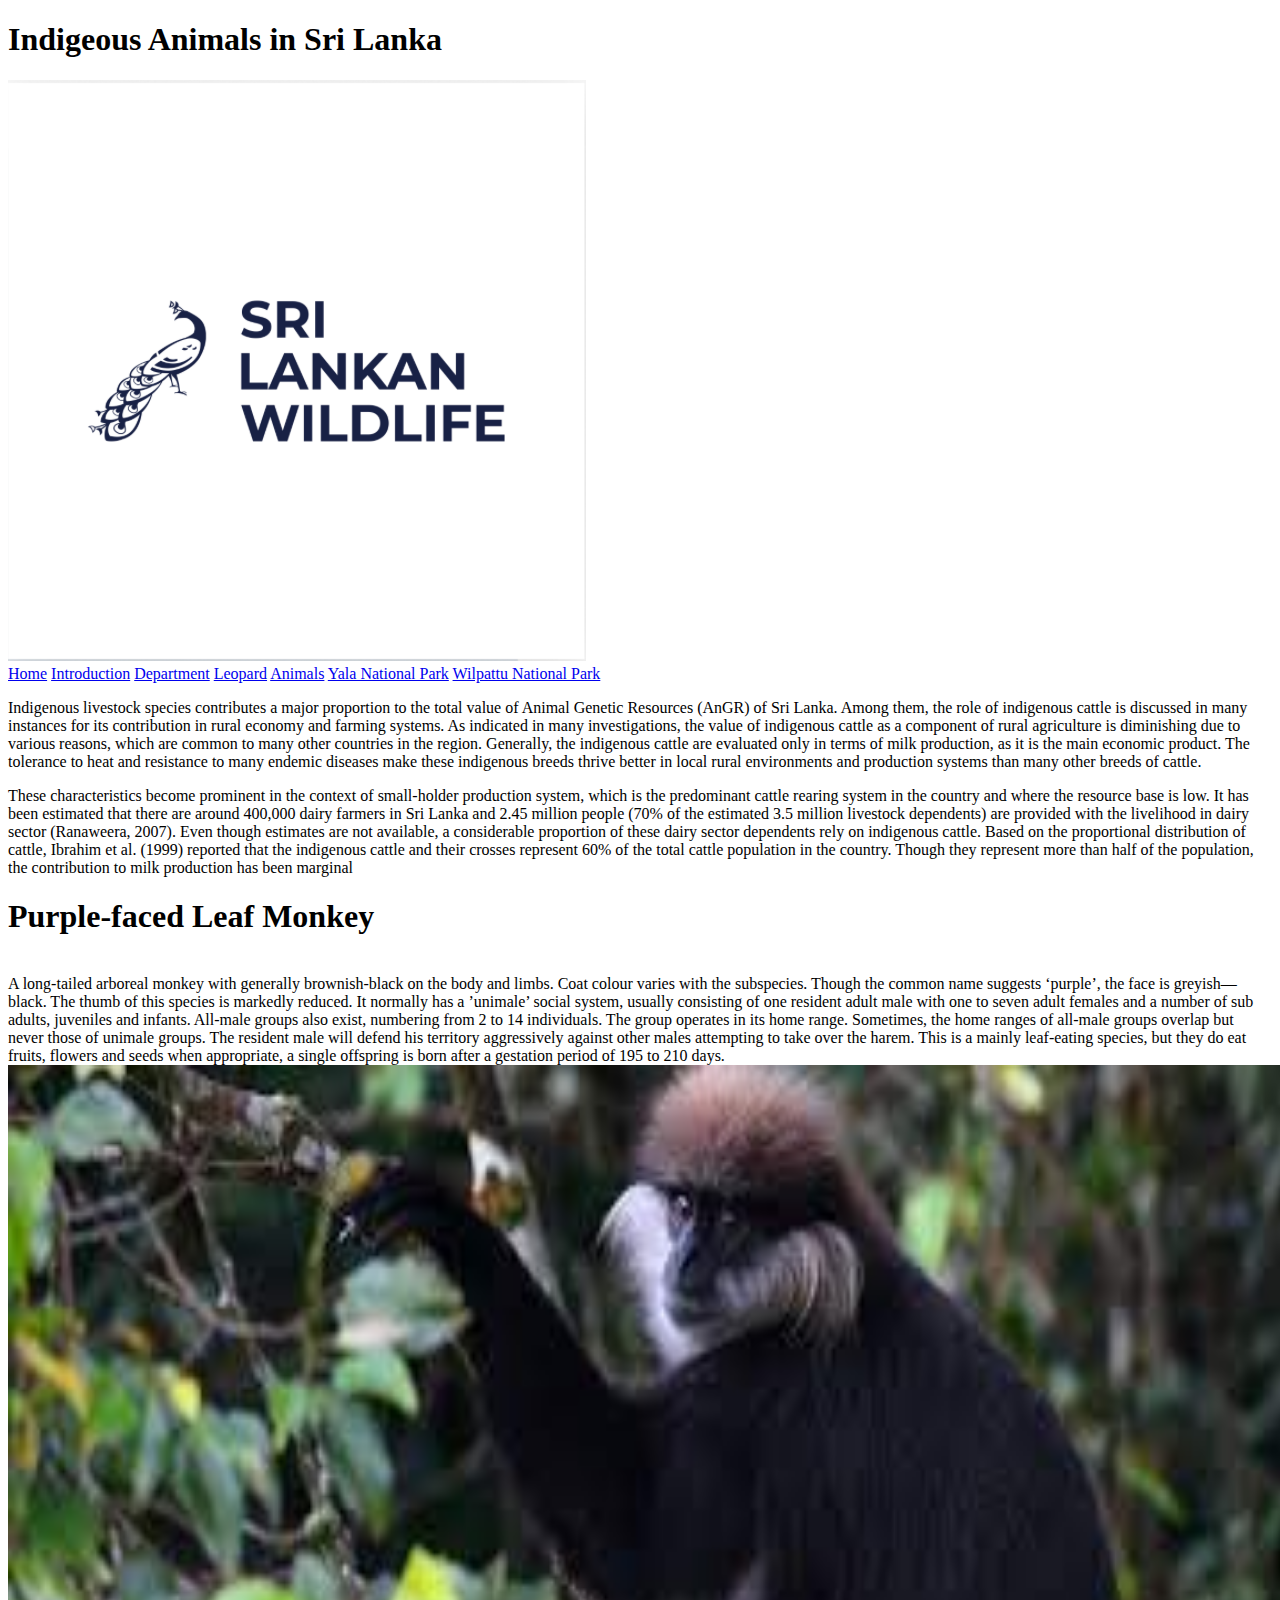
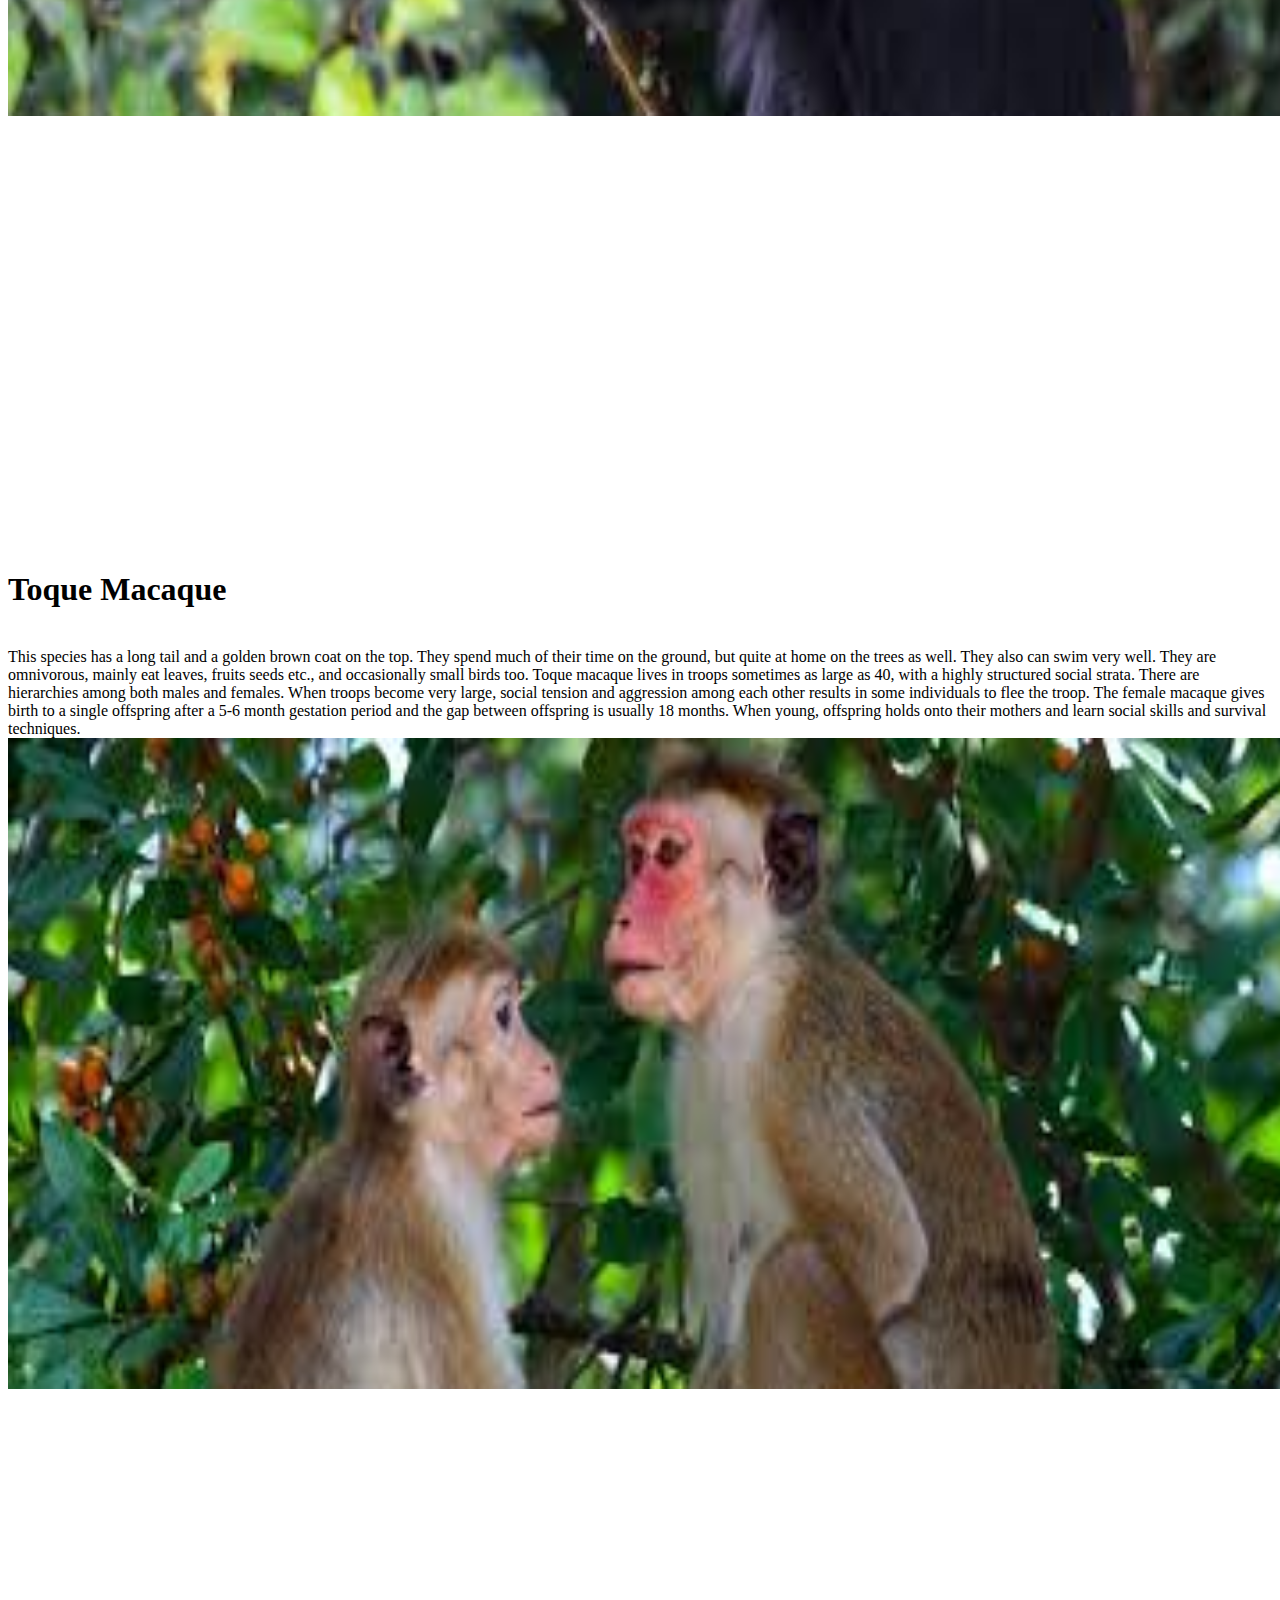
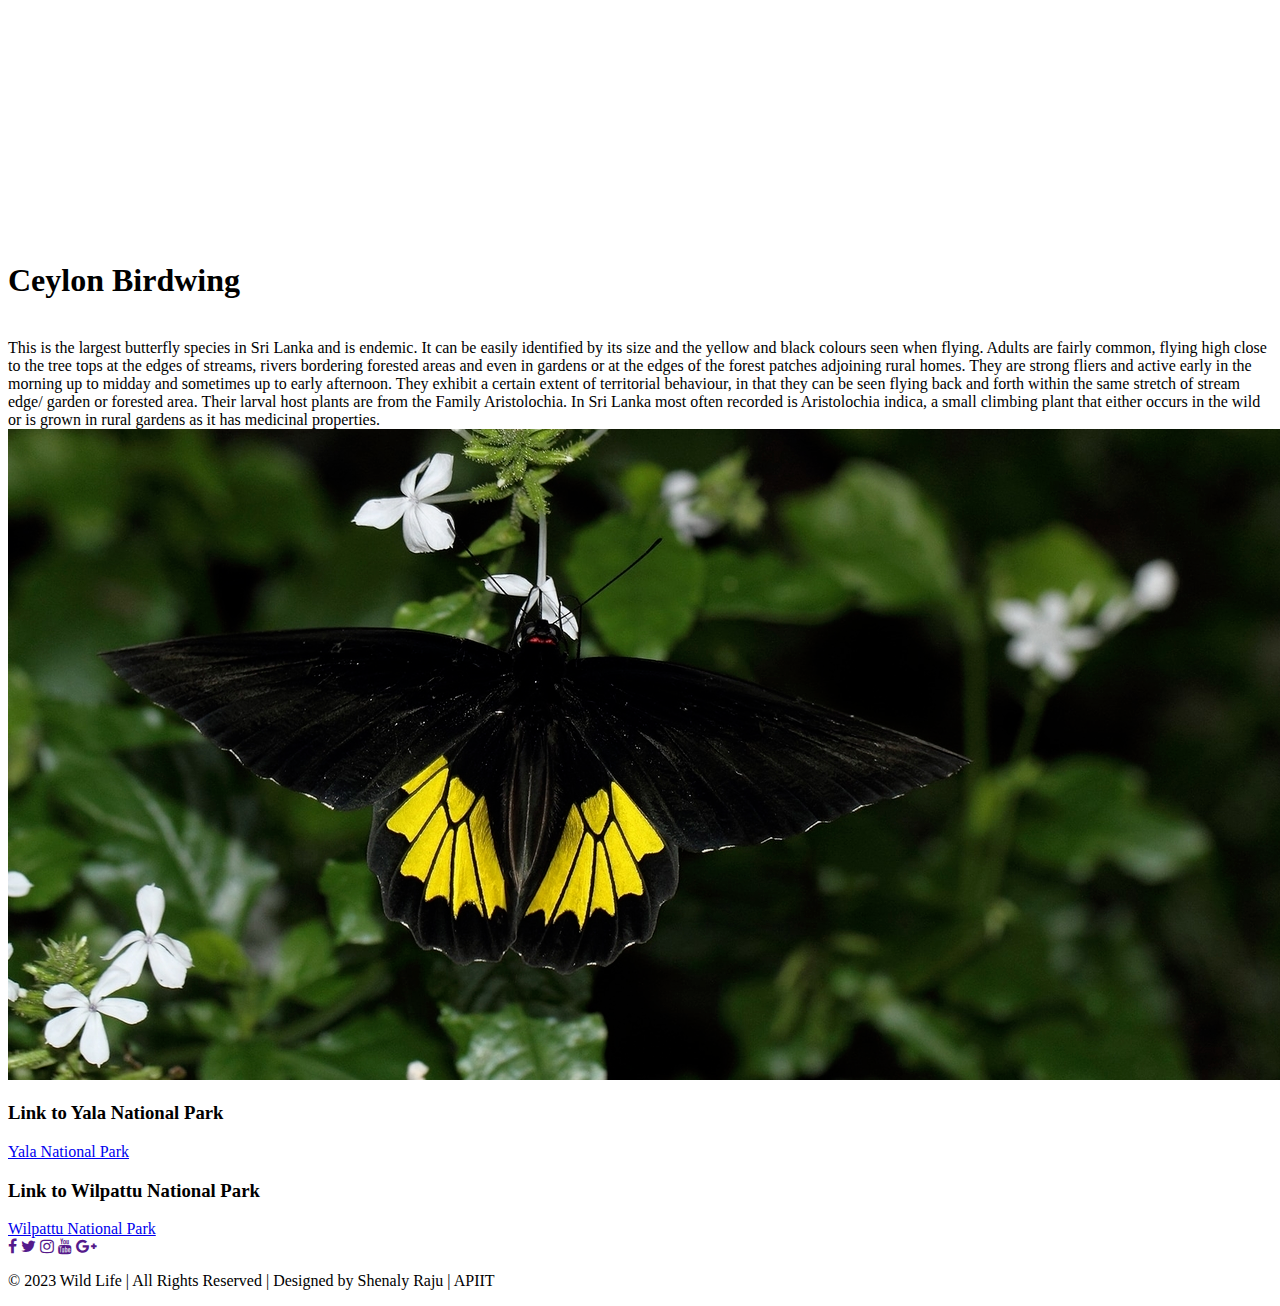
==== Animals.html @ c33a3010 "Add files via upload" ====
<!DOCTYPE html>
<html>
<head>
    <title>Animals in Sri Lanka</title>
    <link rel="stylesheet" href="Home.css">
    <link rel="stylesheet" href="https://stackpath.bootstrapcdn.com/font-awesome/4.7.0/css/font-awesome.min.css"

</head>
<body>

    

    <h1>Indigeous Animals in Sri Lanka</h1>
    <div>
        <img src="Images/Logo.png" alt="MYLogo" class="logo">
    </div>

   
    <div class="navbar">
        
        <a href="index.html">Home</a>
        <a href="Sri Lankan Wildlife introduction.html">Introduction</a>
        <a href="Department of Wildlife conservation.html">Department</a>
        <a href="Srilankan leopard.html">Leopard</a>
        <a href="Animals.html">Animals</a>
        <a href="Yala.html">Yala National Park</a>
        <a href="Wilpattu.html">Wilpattu National Park</a>
       
    </div>
    <p>
        Indigenous livestock species contributes a major proportion to the total
        value of Animal Genetic Resources (AnGR) of Sri Lanka. Among them,
        the role of indigenous cattle is discussed in many instances
        for its contribution in rural economy and farming systems. 
        As indicated in many investigations, the value of indigenous 
        cattle as a component of rural agriculture is diminishing due 
        to various reasons, which are common to many other countries in the region. 
        Generally, the indigenous cattle are evaluated only in terms of milk production,
        as it is the main economic product. The tolerance to heat and resistance 
        to many endemic diseases make these indigenous breeds thrive better in 
        local rural environments and production systems than many other breeds of cattle.<br>

    </p>
    <p>
        These characteristics become prominent in the context of small-holder production system,
        which is the predominant cattle rearing system in the country and where the resource base is low.
        It has been estimated that there are around 400,000 dairy farmers in Sri Lanka and
        2.45 million people (70% of the estimated 3.5 million livestock dependents) 
        are provided with the livelihood in dairy sector (Ranaweera, 2007).
        Even though estimates are not available, a considerable proportion 
        of these dairy sector dependents rely on indigenous cattle.
        Based on the proportional distribution of cattle,
        Ibrahim et al. (1999) reported that the indigenous cattle and 
        their crosses represent 60% of the total cattle population in the country.
        Though they represent more than half of the population, the contribution
        to milk production has been marginal
    </p>
    

    <p>
        <h1>Purple-faced Leaf Monkey</h1><br>
        A long-tailed arboreal monkey with generally brownish-black on the body and limbs.
        Coat colour varies with the subspecies. Though the common name suggests ‘purple’, 
        the face is greyish—black. The thumb of this species is markedly reduced.
        It normally has a ’unimale’ social system, usually consisting of one resident
        adult male with one to seven adult females and a number of sub adults, juveniles and infants.
        All-male groups also exist, numbering from 2 to 14 individuals. 
        The group operates in its home range. Sometimes, the home ranges of all-male 
        groups overlap but never those of unimale groups. The resident male will defend his
        territory aggressively against other males attempting to take over the harem.
        This is a mainly leaf-eating species, but they do eat fruits,
        flowers and seeds when appropriate, a single offspring is born
        after a gestation period of 195 to 210 days.
        <div>
        <img src="Images/purplefacedlangurbanner.jpeg" alt="langur" width="1391" height="651"><br><br><br><br><br><br>
        
    </p><br><br><br><br><br><br><br><br><br><br><br><br><br><br><br><br><br><br>
    <p>
        <h1>Toque Macaque</h1><br>
        This species has a long tail and a golden brown coat on the top. 
        They spend much of their time on the ground, but quite at home on the trees as well.
        They also can swim very well. They are omnivorous, mainly eat leaves, fruits seeds etc.,
        and occasionally small birds too. Toque macaque lives in troops sometimes as large as 40,
        with a highly structured social strata. There are hierarchies among 
        both males and females. When troops become very large, 
        social tension and aggression among each other results 
        in some individuals to flee the troop. 
        The female macaque gives birth to a single offspring after
        a 5-6 month gestation period and the gap between offspring is 
        usually 18 months. When young, offspring holds onto
        their mothers and learn social skills and survival techniques.
        <img src="Images/toquebanner.jpeg" alt="toque" width="1391" height="651"><br><br><br><br><br><br><br><br><br><br>
    </p><br><br><br><br><br><br><br><br><br><br><br><br><br><br><br>
    <p>
        <h1>Ceylon Birdwing</h1><br>
        This is the largest butterfly species in Sri Lanka and is endemic. 
        It can be easily identified by its size and the yellow and black colours
        seen when flying. Adults are fairly common, flying high close to the 
        tree tops at the edges of streams, rivers bordering forested areas 
        and even in gardens or at the edges of the forest patches adjoining rural homes.
        They are strong fliers and active early in the morning up to midday and sometimes 
        up to early afternoon. They exhibit a certain extent of territorial behaviour,
        in that they can be seen flying back and forth within the same stretch of
        stream edge/ garden or forested area. Their larval host plants are from the Family Aristolochia.
        In Sri Lanka most often recorded is Aristolochia indica, a small climbing plant that either 
        occurs in the wild or is grown in rural gardens as it has medicinal properties.
        
        <img src="Images/birdwingbanner.png" alt="birdwing" class="birdwing"><br>
        </div>



    </p>





        
    
        

    <h3>Link to Yala National Park</h3>
    <a href="Yala.html">Yala National Park</a><br>

    <h3>Link to Wilpattu National Park</h3>
    
    <a href="Wilpattu.html">Wilpattu National Park</a><br>
    

</body>

<footer>
    
        <div class="footcontainer">
               <div class="socials">
                       <a href=""><i class="fa fa-facebook adjust"></i></a> 
                       <a href=""><i class="fa fa-twitter adjust"></i></a> 
                       <a href=""><i class="fa fa-instagram adjust"></i></a> 
                       <a href=""><i class="fa fa-youtube adjust"></i></a>
                       <a href=""><i class="fa fa-google-plus adjust"></i></a>
                </div>
           
           <div class="footbottom">
            <p>&copy; 2023 Wild Life | All Rights Reserved | Designed by <span class="designer">Shenaly Raju | APIIT </span></p>
            </div>
            <!--Animals:
https://dl.nsf.gov.lk/bitstream/handle/1/14158/ER-34-(5-6)_25.pdf?sequence=2-->
    
  
    
    

</footer>
</html>
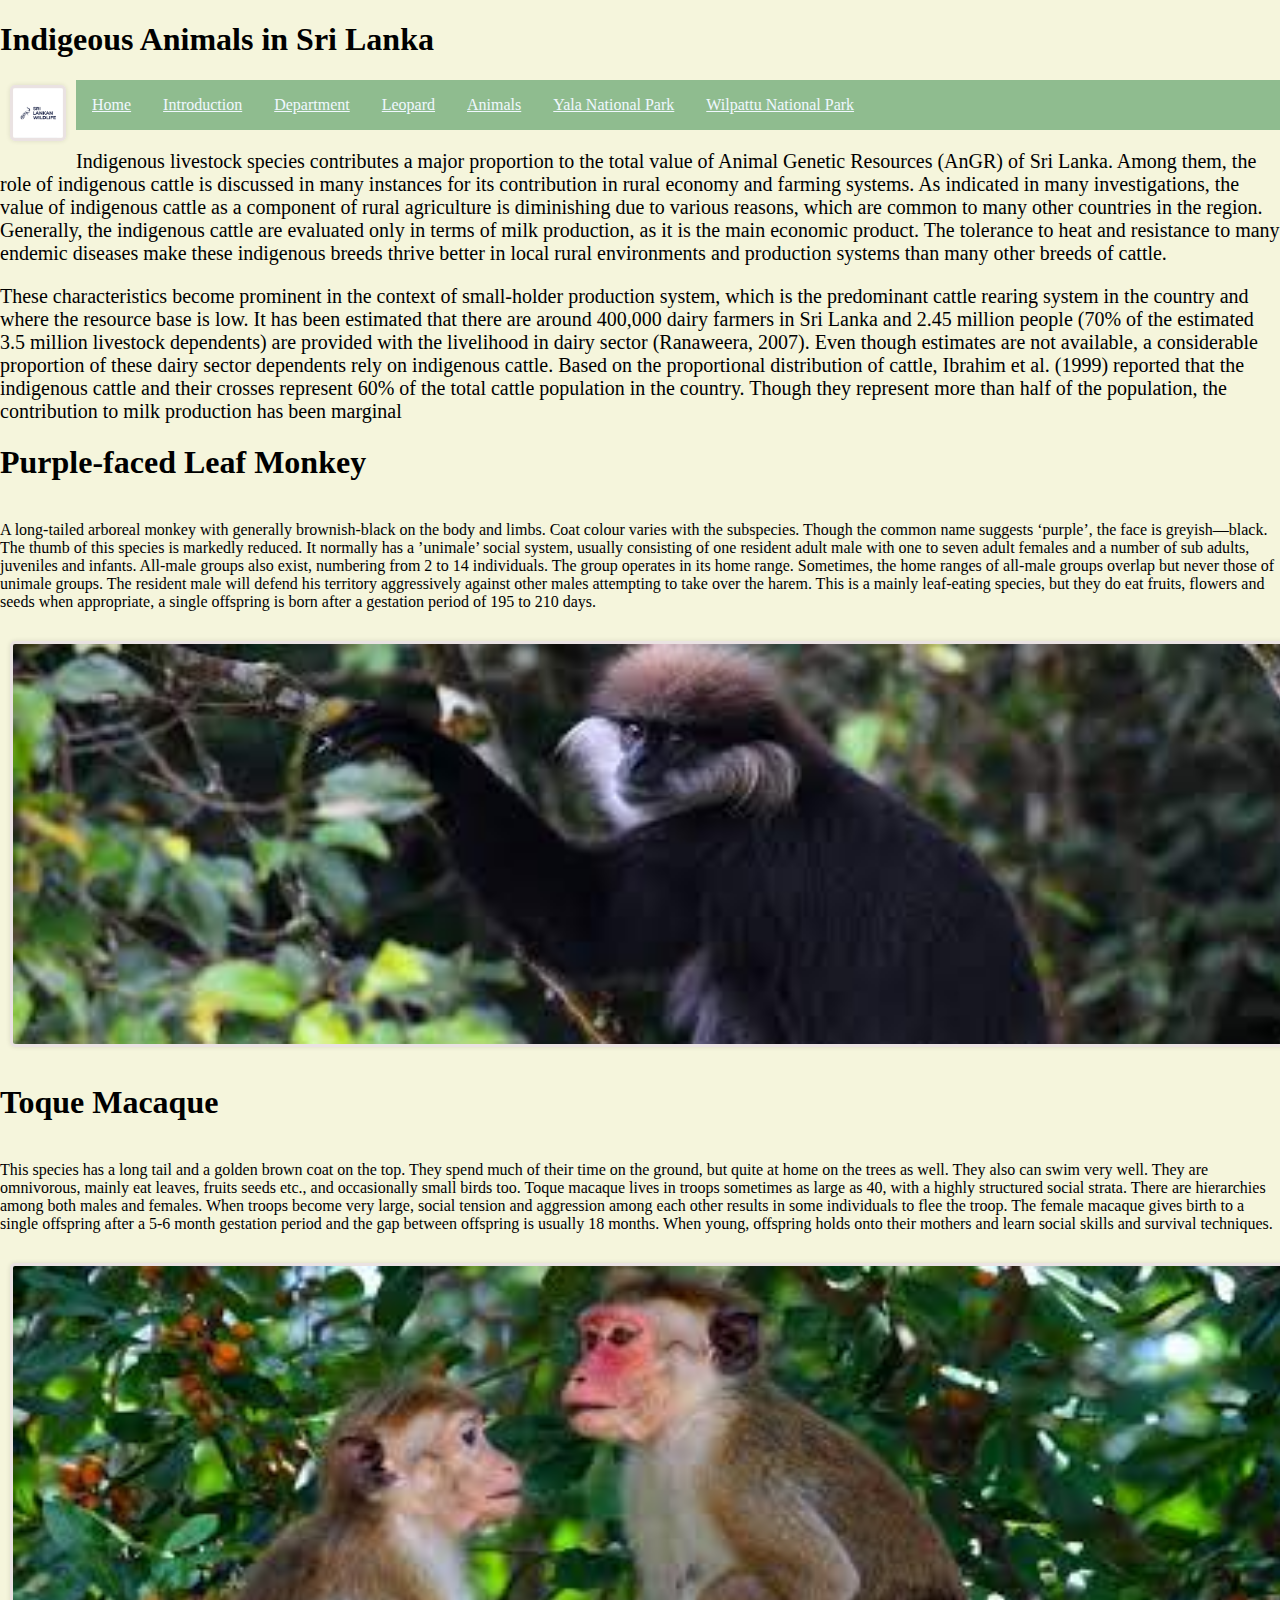
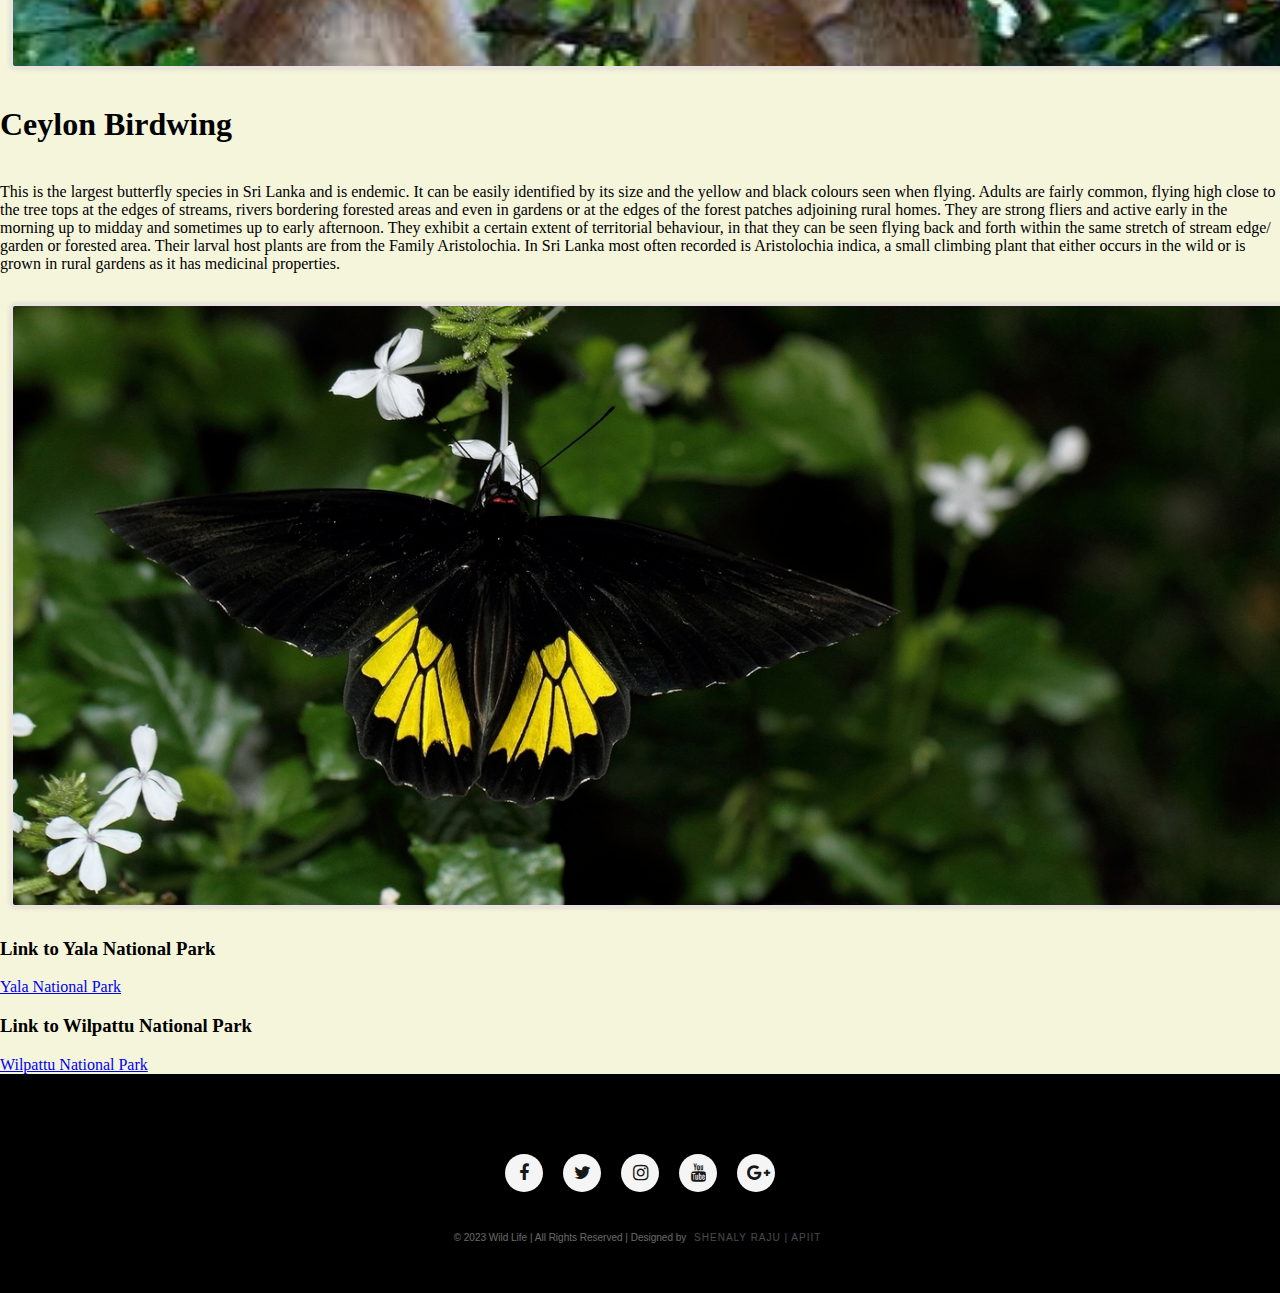
==== commit 18e82044: "Update Animals.html" ====
--- a/Animals.html
+++ b/Animals.html
@@ -2,8 +2,9 @@
 <html>
 <head>
     <title>Animals in Sri Lanka</title>
-    <link rel="stylesheet" href="Home.css">
-    <link rel="stylesheet" href="https://stackpath.bootstrapcdn.com/font-awesome/4.7.0/css/font-awesome.min.css"
+    <link rel="stylesheet" href="Home.CSS">
+    <link rel="stylesheet" href="https://stackpath.bootstrapcdn.com/font-awesome/4.7.0/css/font-awesome.min.css">
+    <meta name="viewport" content="width=device-width,initial-scale=1.0">
 
 </head>
 <body>
@@ -152,4 +153,4 @@
     
 
 </footer>
-</html>+</html>
--- a/Home.CSS
+++ b/Home.CSS
@@ -0,0 +1,273 @@
+.page{
+    width: 100%;
+    height: auto;
+    display: block; /* Remove extra space below the image */
+    margin: auto; /* Center the image */
+}
+img{
+    max-width: 100%; /* Ensure images don't exceed their container width */
+    height: 400px; /* Maintain the aspect ratio(proportional relationship) of the image */
+    border: 3px solid #eae2e2; 
+    border-radius: 5px; /*  rounded corners to the images */
+    box-shadow: 0 0 5px rgba(0, 0, 0, 0.1); /* a subtle shadow effect */
+    margin: 30px 10px; /*  spacing around the images to make the website more neat */
+    float: left;/*positions the image to the left*/
+    margin:right 10px;/*to ensure the text aligns with the images*/
+}
+
+
+p{
+    font-size: 20px;
+    
+}
+
+
+
+body{
+    background-color: beige;
+    height:100%;
+}
+
+body {
+    margin: 0;/*the space outside the element*/
+    padding: 0;/*the space inside the element is set to 0*/
+}
+
+.logo {
+    position: relative;/*the element will move*/
+    z-index: 1000; /*  high z-index to ensure the logo is above other content */
+    height: auto;
+    width: 100%; /* Make the width 100% to fit the same space */
+    max-width: 50px;
+    margin-top: 5px;
+}
+
+.navbar{
+    background-color: darkseagreen;
+    overflow:hidden;/*to prevent the layout being affected*/
+
+}
+
+.navbar a{
+    float:left;
+    display:block;
+    color:aliceblue;
+    text-align: center;
+    padding: 16px /*styling only for the link*/
+    
+}
+
+.navbar a:hover{/*for moving over the buttons*/
+    background-color:darkseagreen;
+    color:black
+}
+
+table{
+    border-collapse: collapse;/*table borders will be collapsed into a single border removing any spaces between adjacent cells*/
+    width:100%;
+}
+th,td{
+    padding: 8px;
+    text-align: left;
+    border-bottom: 1px solid burlywood;
+
+}
+tr:hover{
+    background-color:blanchedalmond;
+}
+
+
+
+.icon{
+    object-fit: cover;/*Image is resized to cover the entire container*/
+    width:212px;
+    height: 187px;
+}
+
+.img1{
+    height:100px;
+    width:300px;
+    border: 5px solid black;
+
+}
+
+.page1{
+    width: 300px;
+    height:150px;
+    overflow:scroll;
+    border: 1px solid #ccc;
+    margin: 20px auto;
+    padding: 10px;
+    box-shadow: 10px 10px;
+    color:aliceblue;
+   
+
+}
+
+.page2{
+    width: 300px;
+    height:150px;
+    overflow:scroll;
+    border: 1px solid #ccc;
+    margin: 20px auto;
+    padding: 10px;
+    box-shadow: 10px 10px;
+    color:aliceblue;
+
+}
+
+.leo{
+    width: 100%;
+    height: auto;
+    display: block; /* Remove extra space below the image */
+    margin: auto; /* Center the image */
+}
+
+.birdwing{
+    width:100%;
+    height: auto;
+}
+
+
+
+
+
+  
+  
+
+.leo1{
+    background-image: url("Images/leopardback.jpeg");
+    background-repeat: no-repeat;
+    background-attachment: fixed;  /*picture is in one place, fixed while the content is scrolled on top*/
+    background-size: cover;/*ensures the bakground image covers the entire webpage and maintains the aspect ratio(proportionality of width and heigth*/
+    height:100%;
+    
+}
+
+
+img.align-right{
+    float:right;
+    margin-left: 10px;
+}
+.points{
+    color:azure;
+    font-weight: 900;/*similar to bold(making the text look thicker) thus making the text stand out*/
+}
+
+.margin{
+    margin-left:20px;/*the left margin is set to 20px*/
+}
+
+.color{
+    color:azure;
+    font-weight: 900;
+}
+/*media queries for tablet*/
+@media only screen and (max-width: 768px) {
+    .img1 {
+        width: 100%; /* Make the image responsive, taking 100% of the width */
+        height: auto; /* Allow the height to adjust proportionally */
+        border: 3px solid black;
+    }
+
+    .page1,
+    .page2 {
+        width: 100%; /* Make the pages responsive, taking 100% of the width */
+        height: auto; /* Allow the height to adjust proportionally */
+    }
+
+    .leo1 {
+        background-attachment: scroll; /* Change background attachment for smaller screens */
+    }
+
+    .navbar a {
+        float: none; /*  the float is none to make links stack vertically */
+        width: 100%; /*  the links take 100% width */
+        text-align: center; /*  the text is center within links */
+    }
+}
+
+/* Media query for phone screens  */
+@media only screen and (max-width: 768px) {
+    .phone {
+        width: 100%; 
+        margin: 6px; /* Adjust margin for smaller spacing */
+    }
+
+   
+}
+/*footer*/
+
+footer{
+    background-color:black;
+    Width: 100%;
+  }
+.footcontainer{ 
+    
+    padding: 70px 30px 20px;
+    font-size: 9px;
+}
+
+.socials{
+    display: flex;
+    justify-content: center;
+
+}
+.adjust{
+    width: 18px;
+    text-align: center;
+}
+.socials a{
+    text-decoration: none;
+    padding: 10px; 
+    margin: 10px;
+    background-color:whitesmoke; 
+    border-radius: 50%;
+
+}
+.socials a i{
+    font-size: 2em;
+     color:black;
+    opacity: 0.9;
+}
+/*----Hover effect for social icons---*/
+.socials a:hover{
+    background-color: #000;
+    transition: 0.5s;
+}
+.socials a:hover i{
+    color: #fff;
+    transition: 0.5s;
+
+}
+/*--Hover effect for social icons END---/
+/-Footer navigation---*/
+
+
+/*-Footer navigation END--*/
+.footbottom{
+    background-color: black;
+    padding: 20px;
+    text-align: center;
+}
+.footbottom p{
+    color:white;
+    font-family: "open Sans", sans-serif;
+    opacity: 0.4;
+    font-size: 10px ;
+}
+.designer{
+    opacity: 0.7;
+    text-transform: uppercase;
+    letter-spacing: 1px; 
+    font-weight: 400;
+     margin: 0px 5px;
+}
+
+
+
+
+.content ul{
+    display: block;
+    justify-content: Left;
+}
